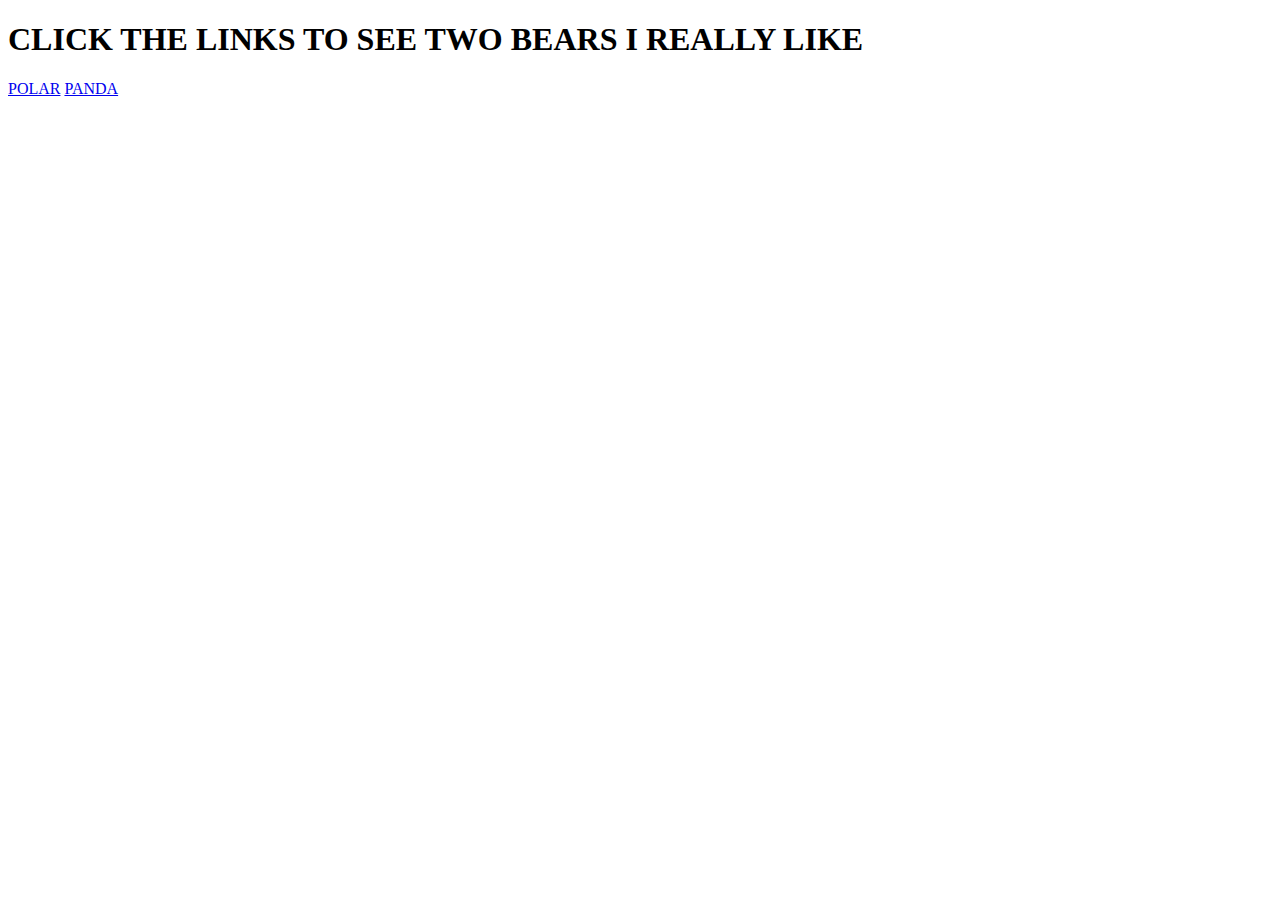
==== index.html @ 79aee3fc "Update index.html" ====
<!DOCTYPE html>
<html>
	<head>
		<title>BEARS I LIKE</title>
		<link href="https://fonts.googleapis.com/css?family=PT+Serif|Thasadith" rel="stylesheet">
	</head>
	<body>
		<h1>CLICK THE LINKS TO SEE TWO BEARS I REALLY LIKE</h1>
		<a href="Pages/polar.html">POLAR</a>
		<a href="Pages/panda.html">PANDA</a>		
	</body>
</html>
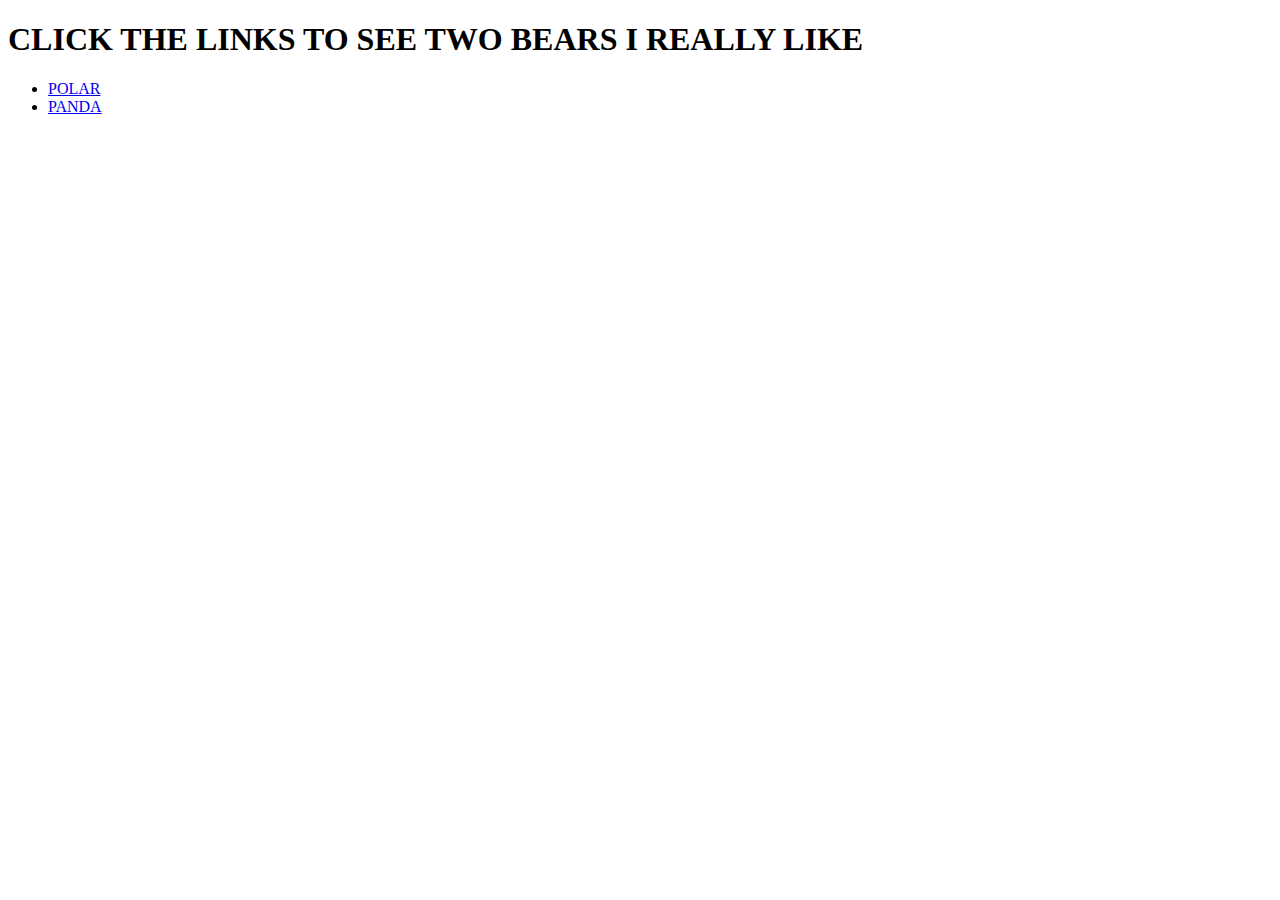
==== commit e295e888: "added unordered list" ====
--- a/index.html
+++ b/index.html
@@ -2,11 +2,16 @@
 <html>
 	<head>
 		<title>BEARS I LIKE</title>
-		<link href="https://fonts.googleapis.com/css?family=PT+Serif|Thasadith" rel="stylesheet">
+		<link rel="stylesheet" type="text/css" href="style.css">
+		<link href="https://fonts.googleapis.com/css?family=Coiny" rel="stylesheet">
+		
 	</head>
 	<body>
 		<h1>CLICK THE LINKS TO SEE TWO BEARS I REALLY LIKE</h1>
-		<a href="Pages/polar.html">POLAR</a>
-		<a href="Pages/panda.html">PANDA</a>		
+		<ul>
+		<li><a href="Pages\polar.html ">POLAR</a></li>
+		<li><a href="Pages\panda.html ">PANDA</a></li>		
+		</ul>
+		
 	</body>
 </html>
